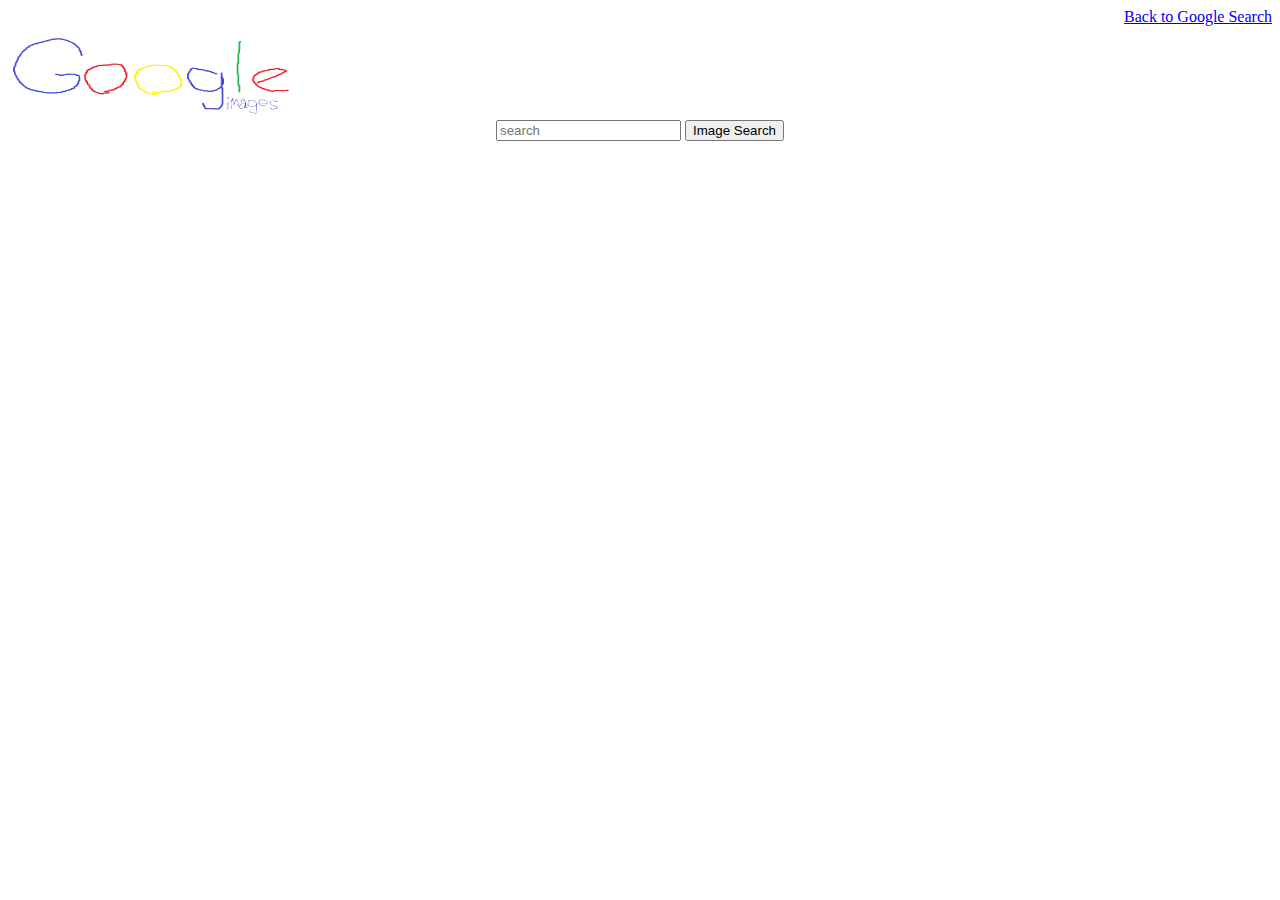
==== images.html @ c670a09e "Add files via upload" ====
<!DOCTYPE html>
<html lang="en">
    <head>
        <title>Image Search</title>
        <style>
            .link {
                text-align: right;
            }
            #logo {
                margin-left: auto;
                margin-right: auto;
            }
            .form {
                text-align: center;
            }
        </style>
    </head>
    <body>
        <div class="link">
            <a href="index.html">Back to Google Search</a>
        </div>
        <div class="Logo">
            <img src="logo/isch.png" id="logo" width="290px" height="90px">
        </div>
        <div class="form">
            <form action="https://google.com/search">
                <input type="text" placeholder="search" name="q" autocomplete="off">
                <input type="hidden" name="tbm" value="isch">
                <input type="submit" value="Image Search">
            </form>
        </div>
    </body>
</html>
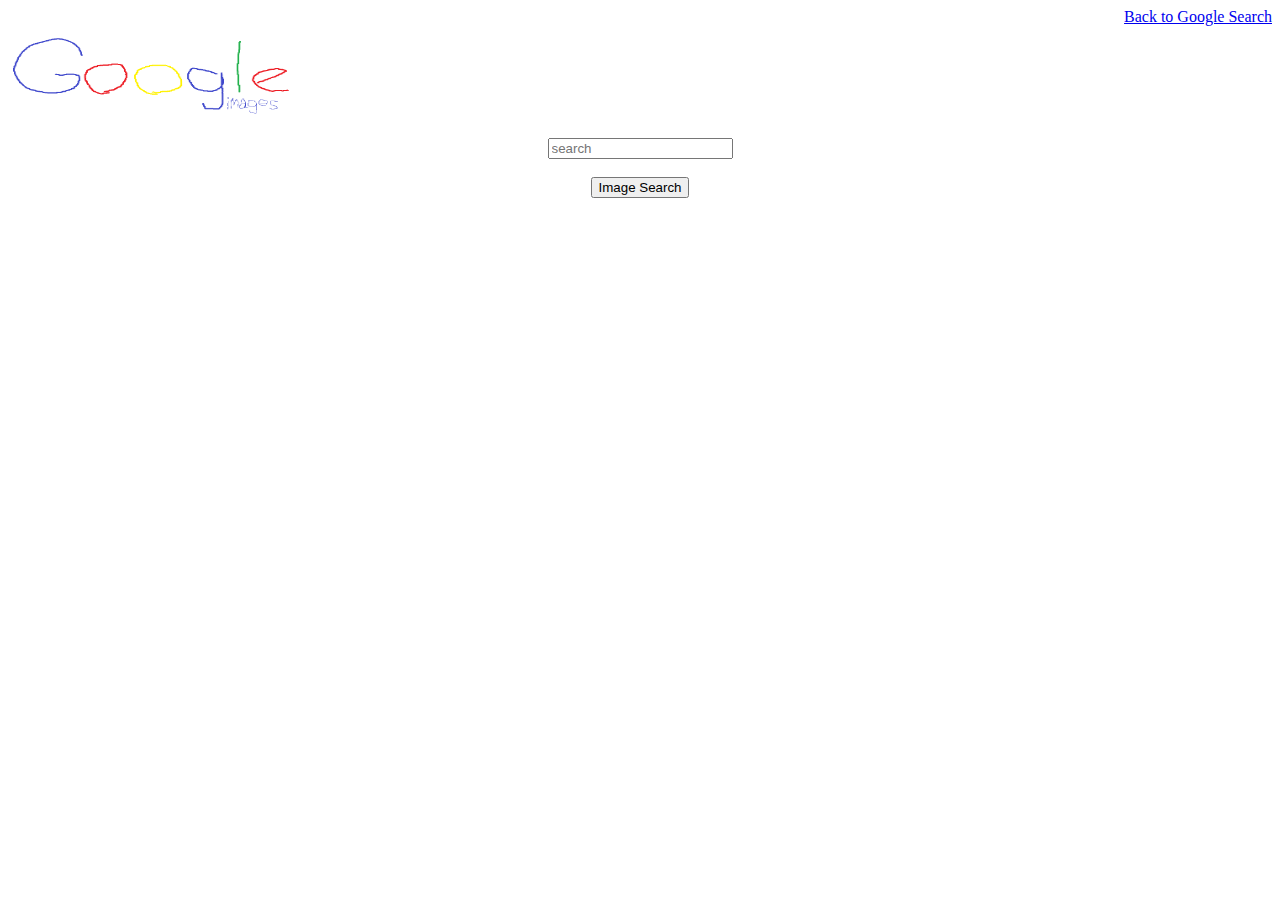
==== commit fe4556cc: "Style moved to style/style.css" ====
--- a/images.html
+++ b/images.html
@@ -2,19 +2,7 @@
 <html lang="en">
     <head>
         <title>Image Search</title>
-        <style>
-            .link {
-                text-align: right;
-            }
-            #logo {
-                margin-left: auto;
-                margin-right: auto;
-            }
-            .form {
-                text-align: center;
-            }
-        </style>
-    </head>
+        <link rel="stylesheet" href="style/style.css">
     <body>
         <div class="link">
             <a href="index.html">Back to Google Search</a>
@@ -24,8 +12,11 @@
         </div>
         <div class="form">
             <form action="https://google.com/search">
+                <br>
                 <input type="text" placeholder="search" name="q" autocomplete="off">
                 <input type="hidden" name="tbm" value="isch">
+                <br>
+                <br>
                 <input type="submit" value="Image Search">
             </form>
         </div>
--- a/style/style.css
+++ b/style/style.css
@@ -0,0 +1,11 @@
+.logo {
+    margin: 100px;
+    align-items: center;
+}
+.link {
+    justify-content: right;
+    text-align: right;
+}
+.form {
+    text-align: center;
+}